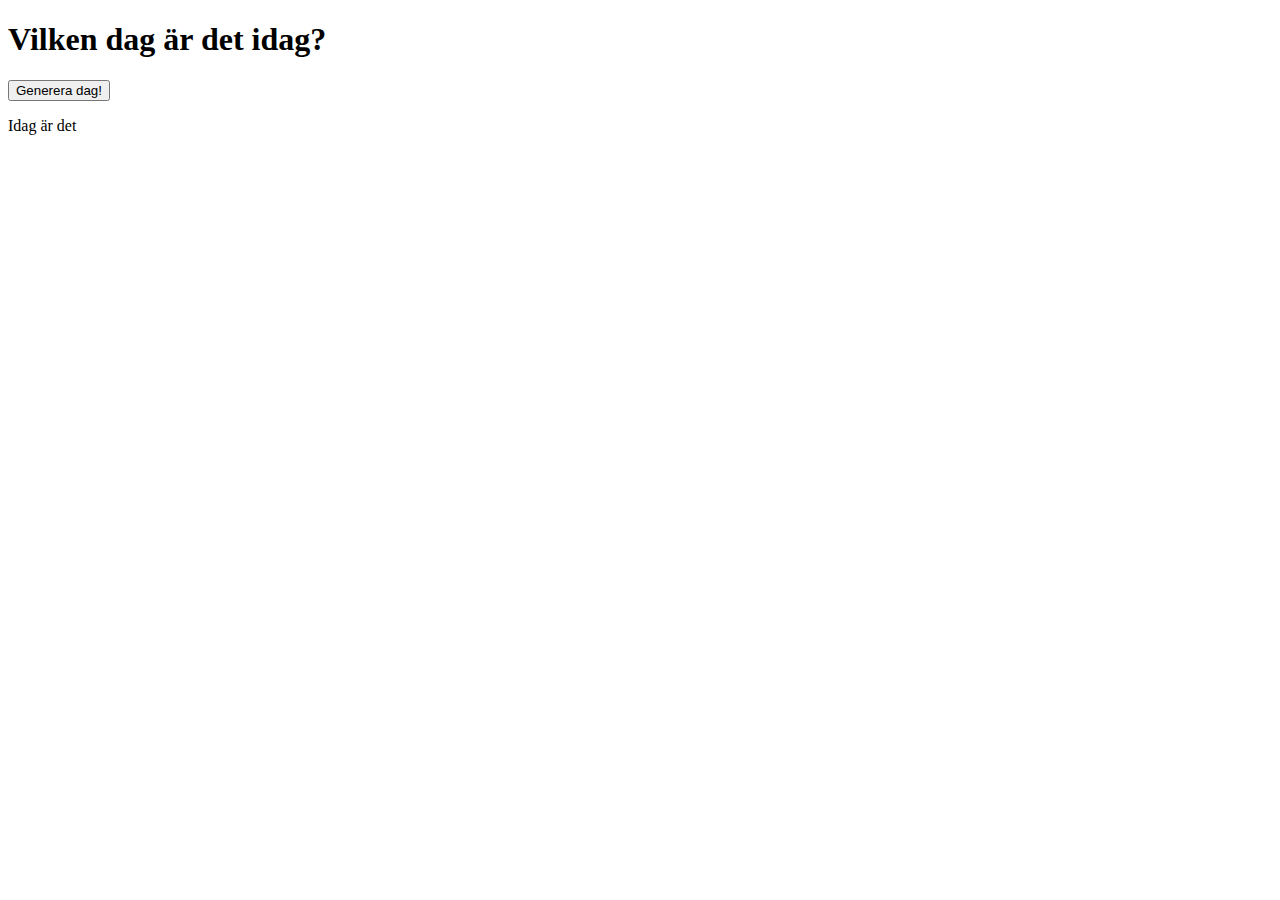
==== index.html @ 91403a8f "Add files via upload" ====
<!DOCTYPE html>
<html lang="en">
    <link rel="stylesheet" href="./style.css.css">
    <head>
   
    <title>Veckodagar</title>
    </head>
    <body>
    <header>
        <h1>Vilken dag är det idag?</h1>
    </header>
    <main>
        <div id="weekday">
<button id="generate">Generera dag!</button>
<p id="text">Idag är det <span id="dag"></span></p>
        </div>
    </main>
    <script src="./script.js.js" defer></script>
    </body>
</html>
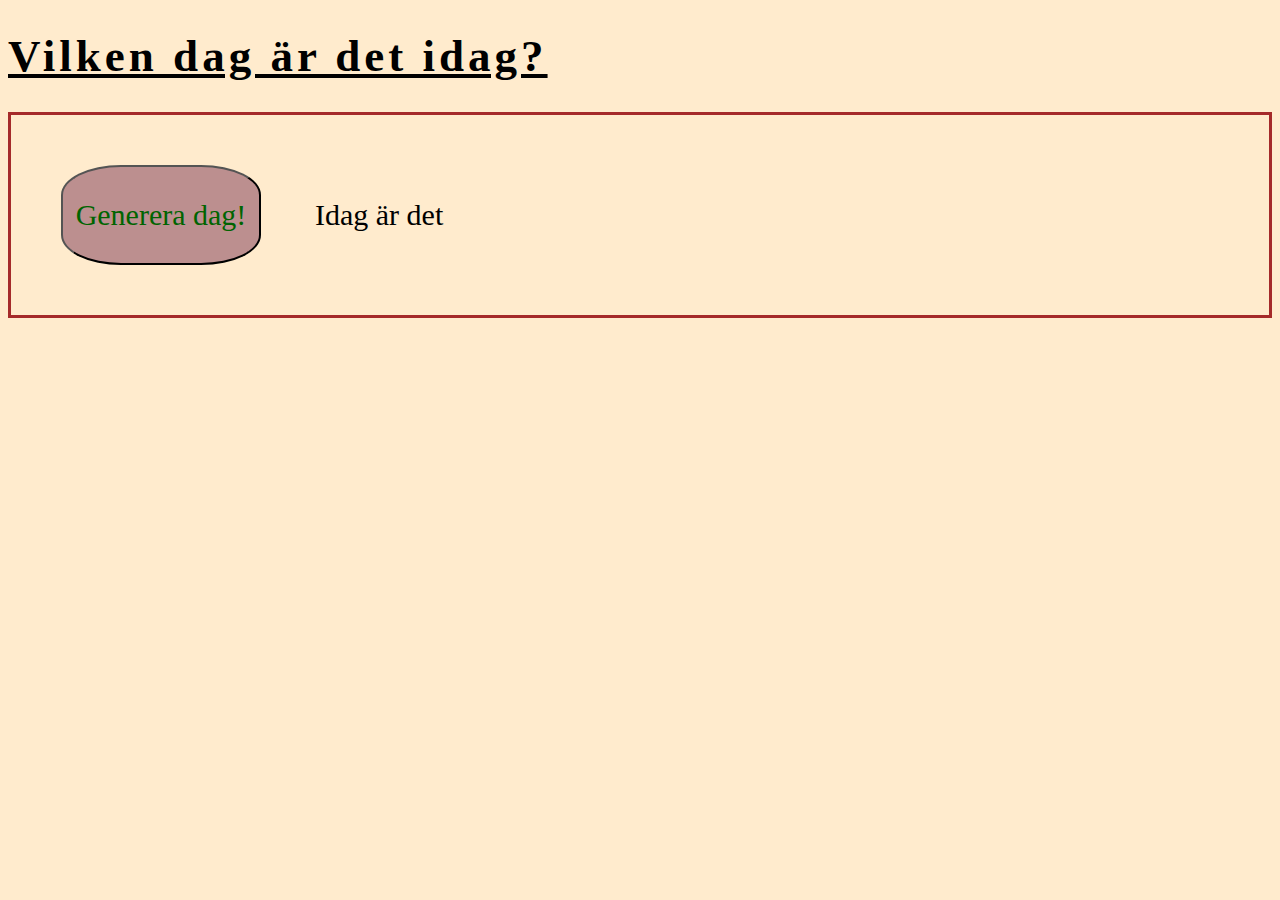
==== commit d895672e: "Update index.html" ====
--- a/index.html
+++ b/index.html
@@ -1,6 +1,6 @@
 <!DOCTYPE html>
 <html lang="en">
-    <link rel="stylesheet" href="./style.css.css">
+    <link rel="stylesheet" href="./style.css">
     <head>
    
     <title>Veckodagar</title>
@@ -15,6 +15,6 @@
 <p id="text">Idag är det <span id="dag"></span></p>
         </div>
     </main>
-    <script src="./script.js.js" defer></script>
+    <script src="./script.js" defer></script>
     </body>
-</html>+</html>
--- a/style.css
+++ b/style.css
@@ -0,0 +1,41 @@
+
+* {
+    background-color: blanchedalmond;
+}
+
+h1 {
+    font-family: Cambria, Cochin, Georgia, Times, 'Times New Roman', serif;
+    letter-spacing: 4px;
+    text-decoration: underline;
+    font-size: 45px;
+}
+
+#weekday {
+    border: solid brown 3px;
+    align-content: center;
+    
+}
+
+button {
+    width: 200px;
+    height: 100px;
+    background-color: rosybrown;
+color: darkgreen;
+border-radius: 30%;
+font-family: Cambria, Cochin, Georgia, Times, 'Times New Roman', serif;
+font-size: 30px;
+margin: 50px;
+display: inline;
+cursor: pointer;
+}
+
+button:hover {
+   background-color: burlywood;
+
+}
+
+p {
+    display: inline;
+    font-family: Cambria, Cochin, Georgia, Times, 'Times New Roman', serif;
+font-size: 30px;
+}